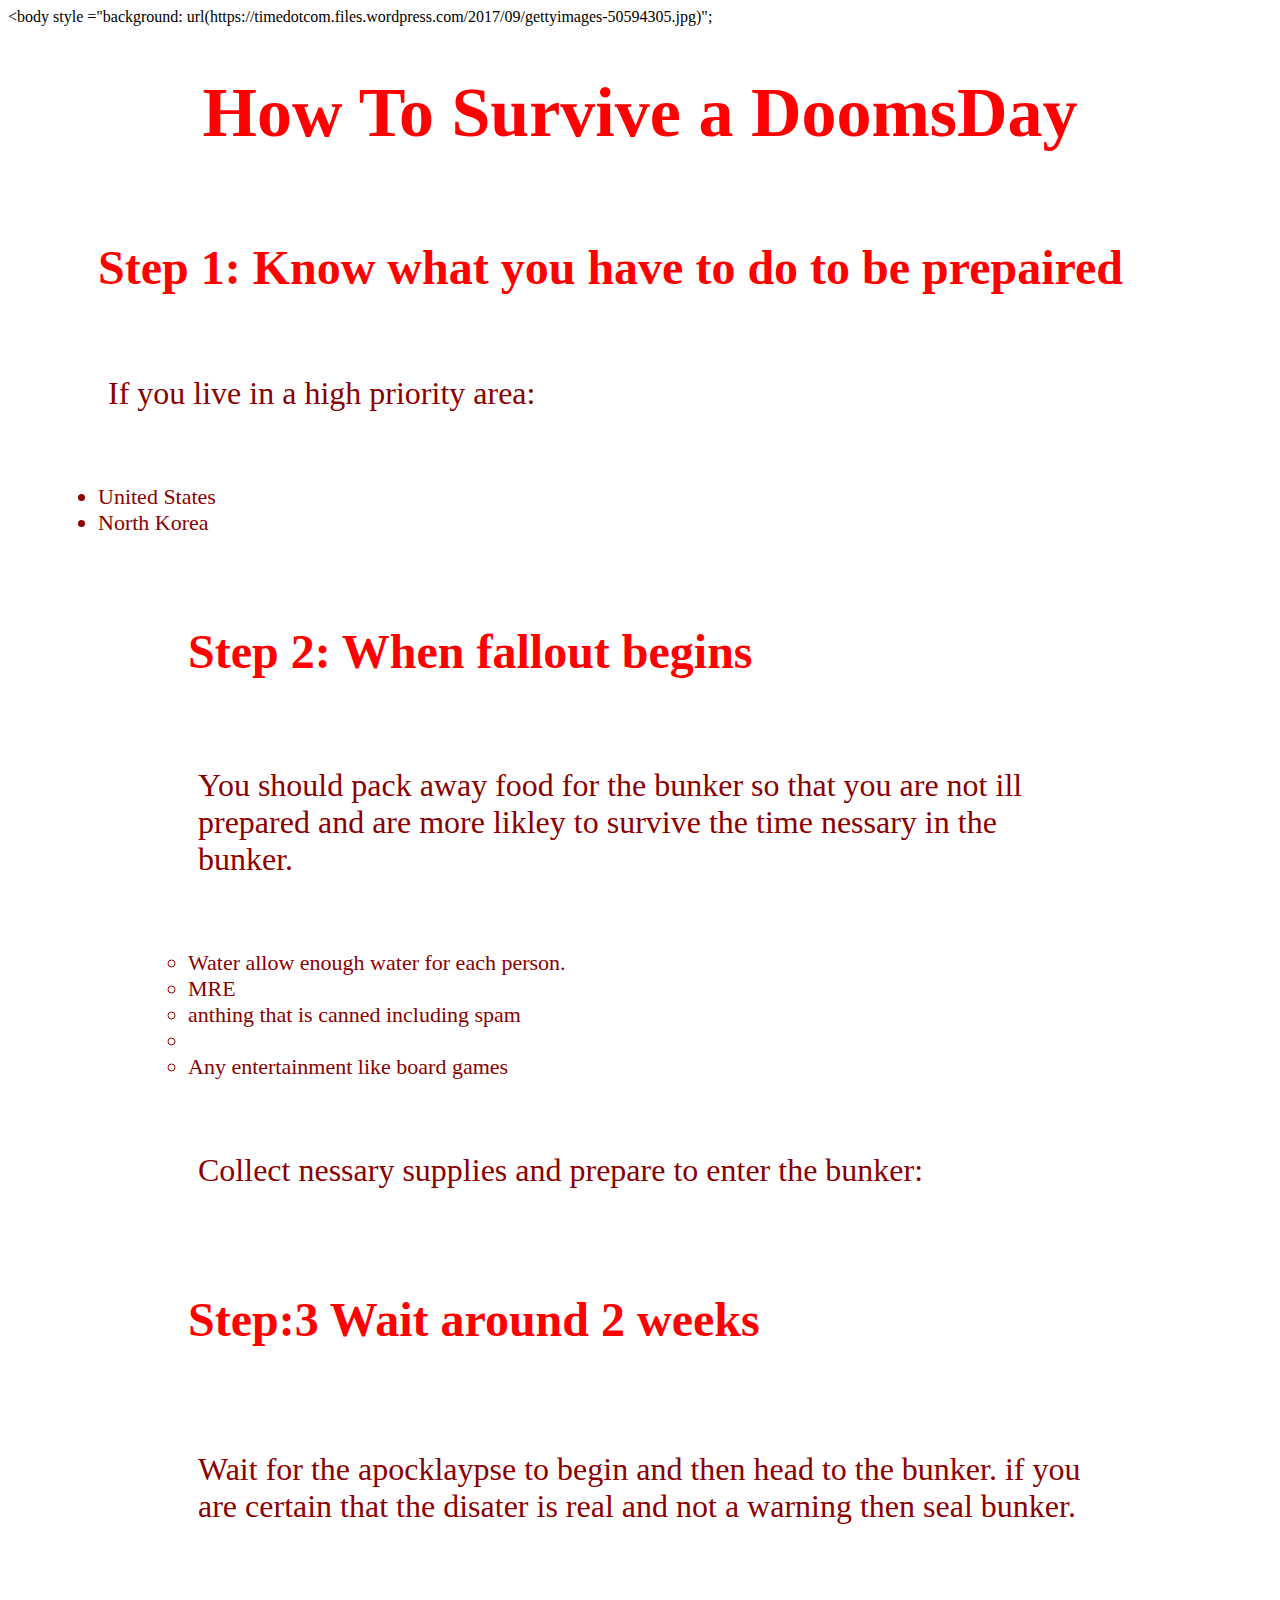
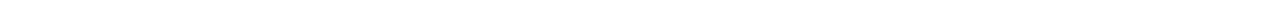
==== Root Folder/index.html @ 3919a33d "Add files via upload" ====
<!DOCTYPE html>
<html>
<body
  style = "background:url(https://timedotcom.files.wordpress.com/2017/09/gettyimages-50594305.jpg)">
  &lt;body style ="background: url(https://timedotcom.files.wordpress.com/2017/09/gettyimages-50594305.jpg)";
</body>

<link rel="stylesheet" href ="style.css">
<h1>How To Survive a DoomsDay</h1>

<h2>Step 1: Know what you have to do to be prepaired</h2>
<p>
  If you live in a high priority area:
  </p>

  <ul>
    <li>United States</li>
  <li>North Korea</li>

 <h3>Step 2: When fallout begins</h3>
 <p>
You should pack away food for the bunker so that you are not ill prepared
and are more likley to survive the time nessary in the
bunker.

<ul>
 <li>Water allow enough water for each person.</li>
 <li>MRE</li>
 <li>anthing that is canned including spam</li>
 <li>
 <li>Any entertainment like board games</li>
</ul>

 </p>
  <p>
Collect nessary supplies and prepare to enter the bunker:




</p>

<h4>Step:3 Wait around 2 weeks</h4>
<p>Wait for the apocklaypse to begin and then head to the bunker.
if you are certain that the disater is real and not a warning then seal bunker.

</html>
---- Root Folder/style.css ----
body
{
 color:black;

}

ul
{
  font-size: 22px;
  color: darkred;
  padding: 40px 90px;
}

h1
{
  color: red;
  text-align: center;
  font-size: 70px;
}

h2
{
  text-align: left;
  font-size: 48px;
  padding: 40px 90px;
  color: red;
}

h3
{
  font-size: 48px;
  text-align: left;
  padding: 40px 90px;
  color: red;
}


h4
{
  font-size: 48px;
  text-align: left;
  padding: 40px 90px;
  color: red;
}
p
{
 text-align: left;
 font-size:32px;
 padding: 0px 100px;
 letter-spacing: normal;
 line-height: normal;
 color: darkred;
}
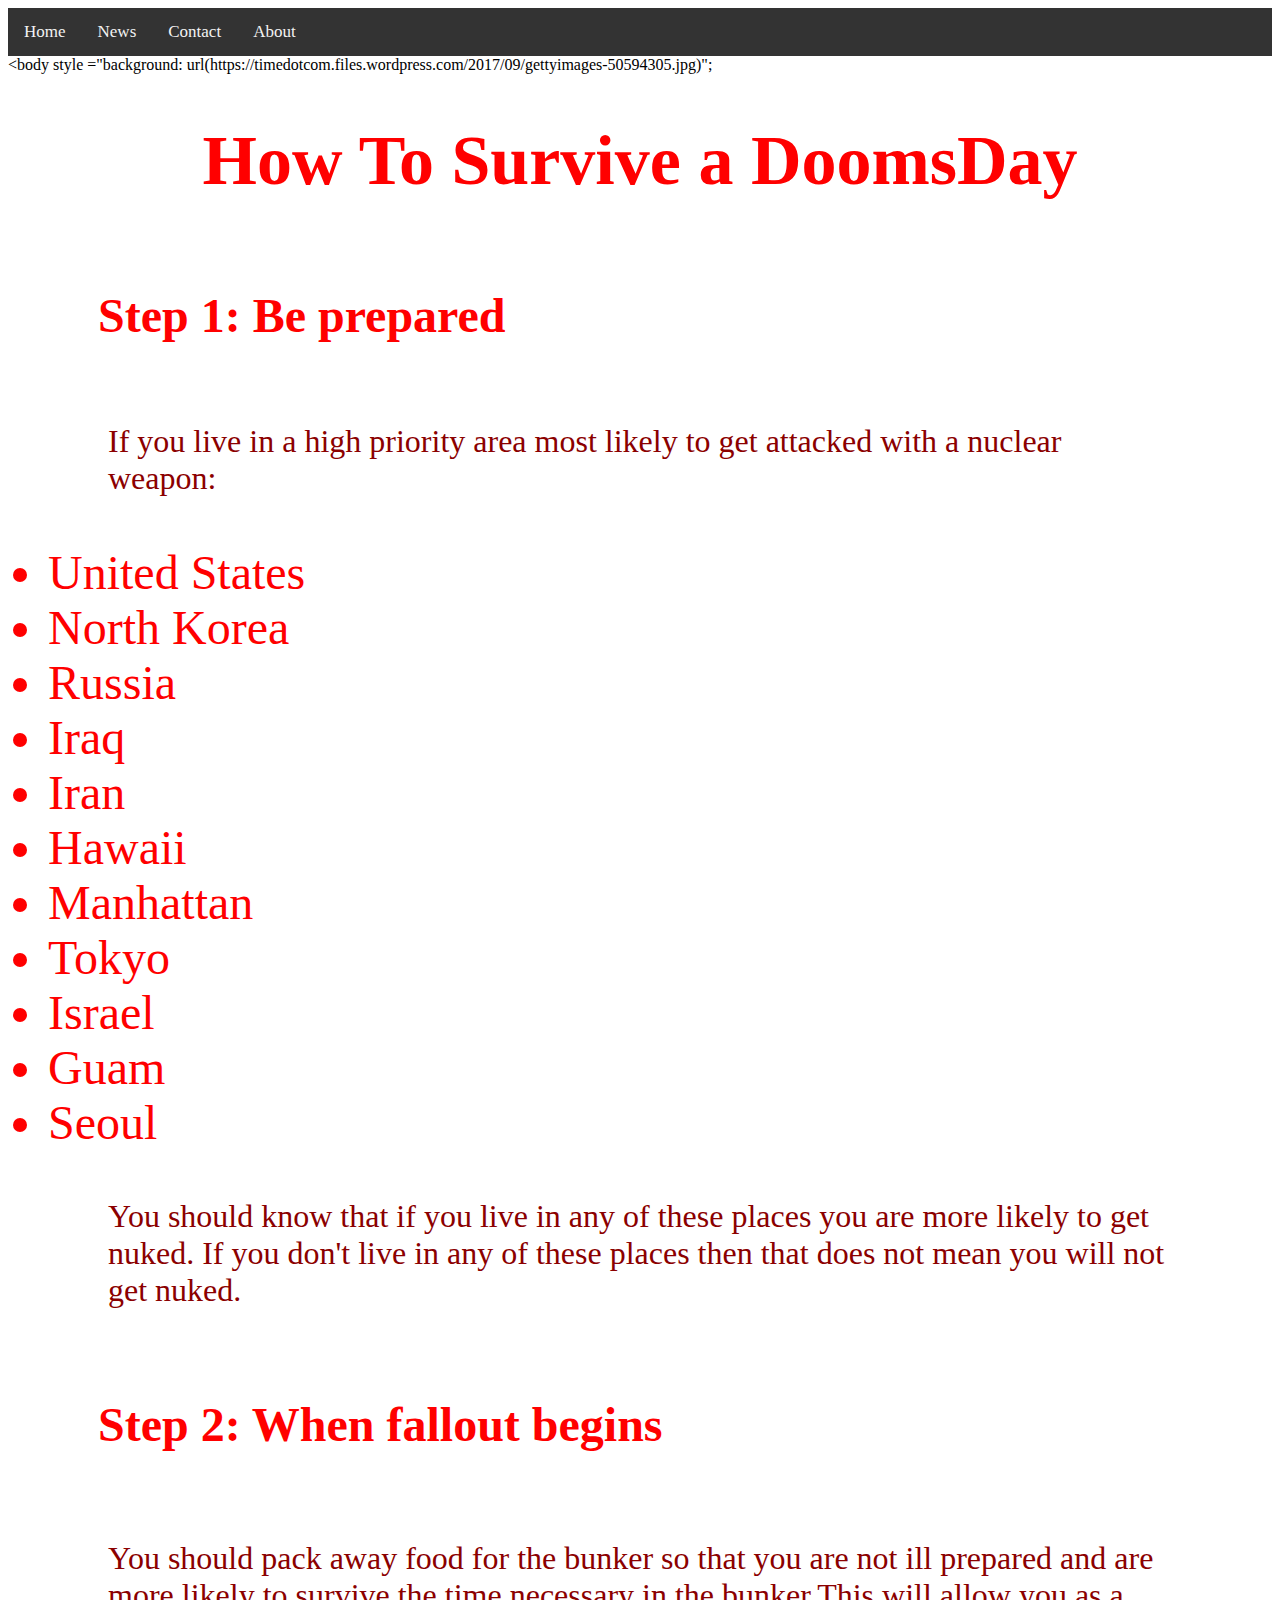
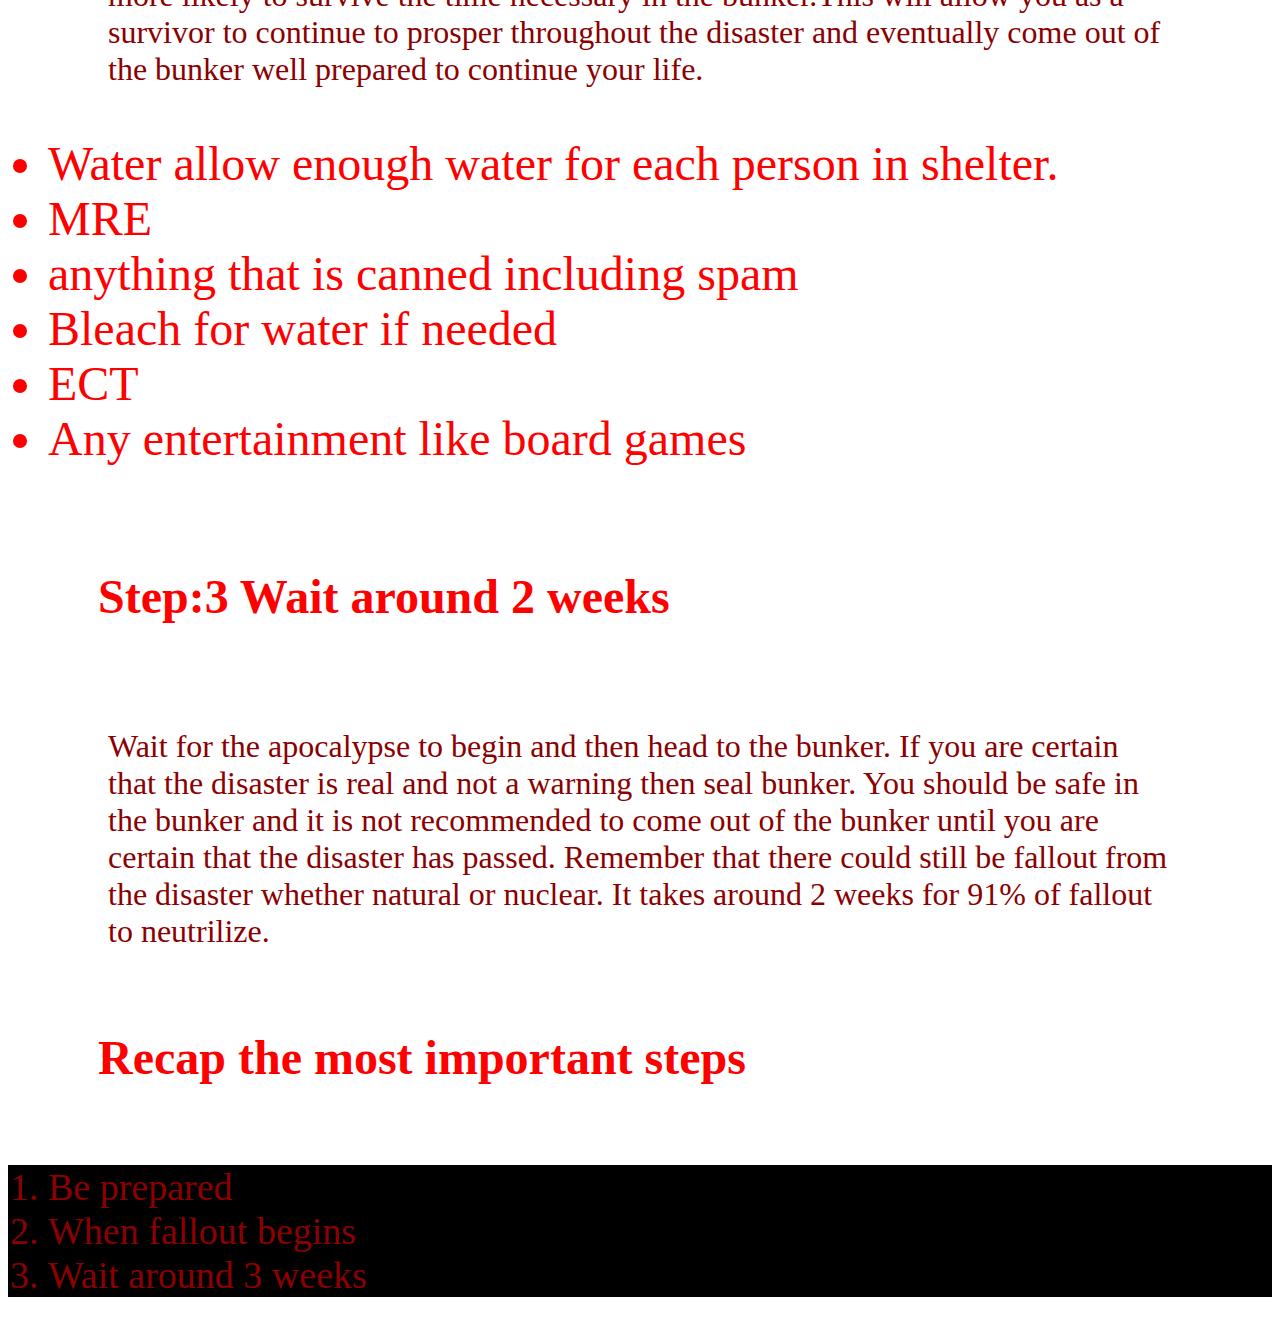
==== commit 97d86e80: "Add files via upload" ====
--- a/Root Folder/index.html
+++ b/Root Folder/index.html
@@ -1,5 +1,13 @@
 <!DOCTYPE html>
 <html>
+
+<div class="topnav">
+  <a class="navbuttons" href="index.html">Home</a>
+  <a class="navbuttons" href="news.html">News</a>
+  <a class="navbottons" href="contact.html">Contact</a>
+  <a class="navbottons" href="about.html">About</a>
+</div>
+
 <body
   style = "background:url(https://timedotcom.files.wordpress.com/2017/09/gettyimages-50594305.jpg)">
   &lt;body style ="background: url(https://timedotcom.files.wordpress.com/2017/09/gettyimages-50594305.jpg)";
@@ -8,40 +16,69 @@
 <link rel="stylesheet" href ="style.css">
 <h1>How To Survive a DoomsDay</h1>
 
-<h2>Step 1: Know what you have to do to be prepaired</h2>
+<h2>Step 1: Be prepared</h2>
 <p>
-  If you live in a high priority area:
+  If you live in a high priority area most likely to get attacked with a nuclear weapon:
   </p>
-
   <ul>
     <li>United States</li>
   <li>North Korea</li>
+  <li>Russia</li>
+  <li>Iraq</li>
+  <li>Iran</li>
+  <li>Hawaii</li>
+  <li>Manhattan</li>
+  <li>Tokyo</li>
+  <li>Israel</li>
+  <li>Guam</li>
+  <li>Seoul</li>
+</ul>
+
+<p>
+  You should know that if you live in any of these places you are more likely to get
+  nuked. If you don't live in any of these places then that does not mean you will not get nuked.
+
+</p>
 
  <h3>Step 2: When fallout begins</h3>
+
  <p>
 You should pack away food for the bunker so that you are not ill prepared
-and are more likley to survive the time nessary in the
-bunker.
+and are more likely to survive the time necessary in the
+bunker.This will allow you as a survivor to continue to prosper throughout the disaster and eventually come out of the bunker well prepared to continue your life.
+
+
 
 <ul>
- <li>Water allow enough water for each person.</li>
+ <li>Water allow enough water for each person in shelter.</li>
  <li>MRE</li>
- <li>anthing that is canned including spam</li>
- <li>
+ <li>anything that is canned including spam</li>
+ <li>Bleach for water if needed</li>
+ <li>ECT</li>
  <li>Any entertainment like board games</li>
+
 </ul>
 
  </p>
-  <p>
-Collect nessary supplies and prepare to enter the bunker:
 
 
+<h4>Step:3 Wait around 2 weeks</h4>
 
-
+<p>Wait for the apocalypse to begin and then head to the bunker.
+If you are certain that the disaster is real and not a warning then seal bunker.
+You should be safe in the bunker and it is not recommended to come out of the bunker until you are certain that the disaster has passed.
+Remember that there could still be fallout from the disaster whether natural or nuclear.
+It takes around 2 weeks for 91% of fallout to neutrilize.
 </p>
 
-<h4>Step:3 Wait around 2 weeks</h4>
-<p>Wait for the apocklaypse to begin and then head to the bunker.
-if you are certain that the disater is real and not a warning then seal bunker.
+<h2>
+  Recap the most important steps
+</h2>
+
+<ol type="1">
+  <li>Be prepared</li>
+  <li>When fallout begins</li>
+  <li>Wait around 3 weeks</li>
+</ol>
 
 </html>
--- a/Root Folder/style.css
+++ b/Root Folder/style.css
@@ -1,3 +1,29 @@
+.topnav {
+    background-color: #333;
+    overflow: hidden;
+}
+
+/* Style the links inside the navigation bar */
+.topnav a {
+    float: left;
+    color: #f2f2f2;
+    text-align: center;
+    padding: 14px 16px;
+    text-decoration: none;
+    font-size: 17px;
+}
+
+/* Change the color of links on hover */
+.topnav a:hover {
+    background-color: #ddd;
+    color: black;
+}
+
+/* Add a color to the active/current link */
+.topnav a.active {
+    background-color: #4CAF50;
+    color: white;
+}
 
 body
 {
@@ -9,7 +35,7 @@
 {
   font-size: 22px;
   color: darkred;
-  padding: 40px 90px;
+  font-size: 48px;
 }
 
 h1
@@ -17,6 +43,7 @@
   color: red;
   text-align: center;
   font-size: 70px;
+  background-color: white;
 }
 
 h2
@@ -25,6 +52,7 @@
   font-size: 48px;
   padding: 40px 90px;
   color: red;
+  background-color: white;
 }
 
 h3
@@ -33,6 +61,7 @@
   text-align: left;
   padding: 40px 90px;
   color: red;
+  background-color: white;
 }
 
 
@@ -42,7 +71,9 @@
   text-align: left;
   padding: 40px 90px;
   color: red;
+  background-color: white;
 }
+
 p
 {
  text-align: left;
@@ -51,4 +82,18 @@
  letter-spacing: normal;
  line-height: normal;
  color: darkred;
+ background-color: white;
 }
+
+ul
+{
+  color: red;
+}
+
+ol
+{
+  font-size: 38px;
+  color: darkred;
+  background-color: black;
+
+}
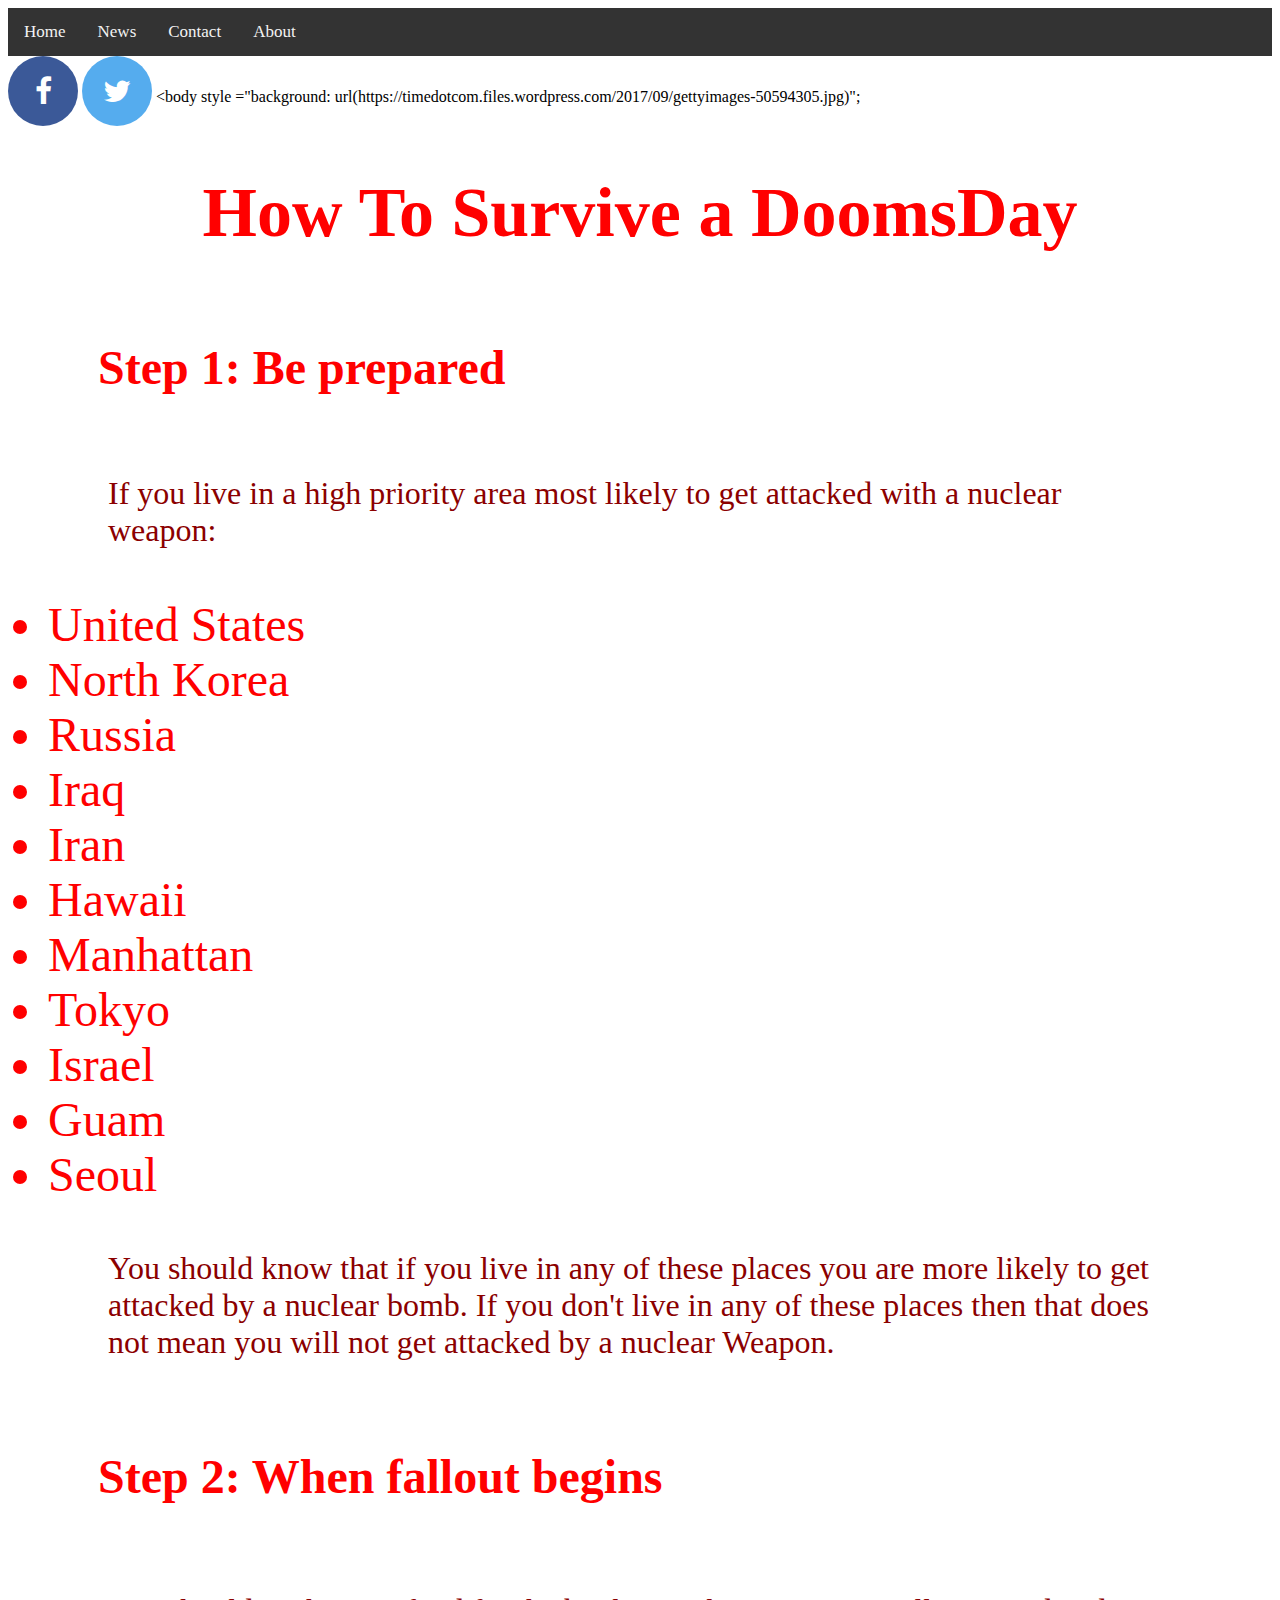
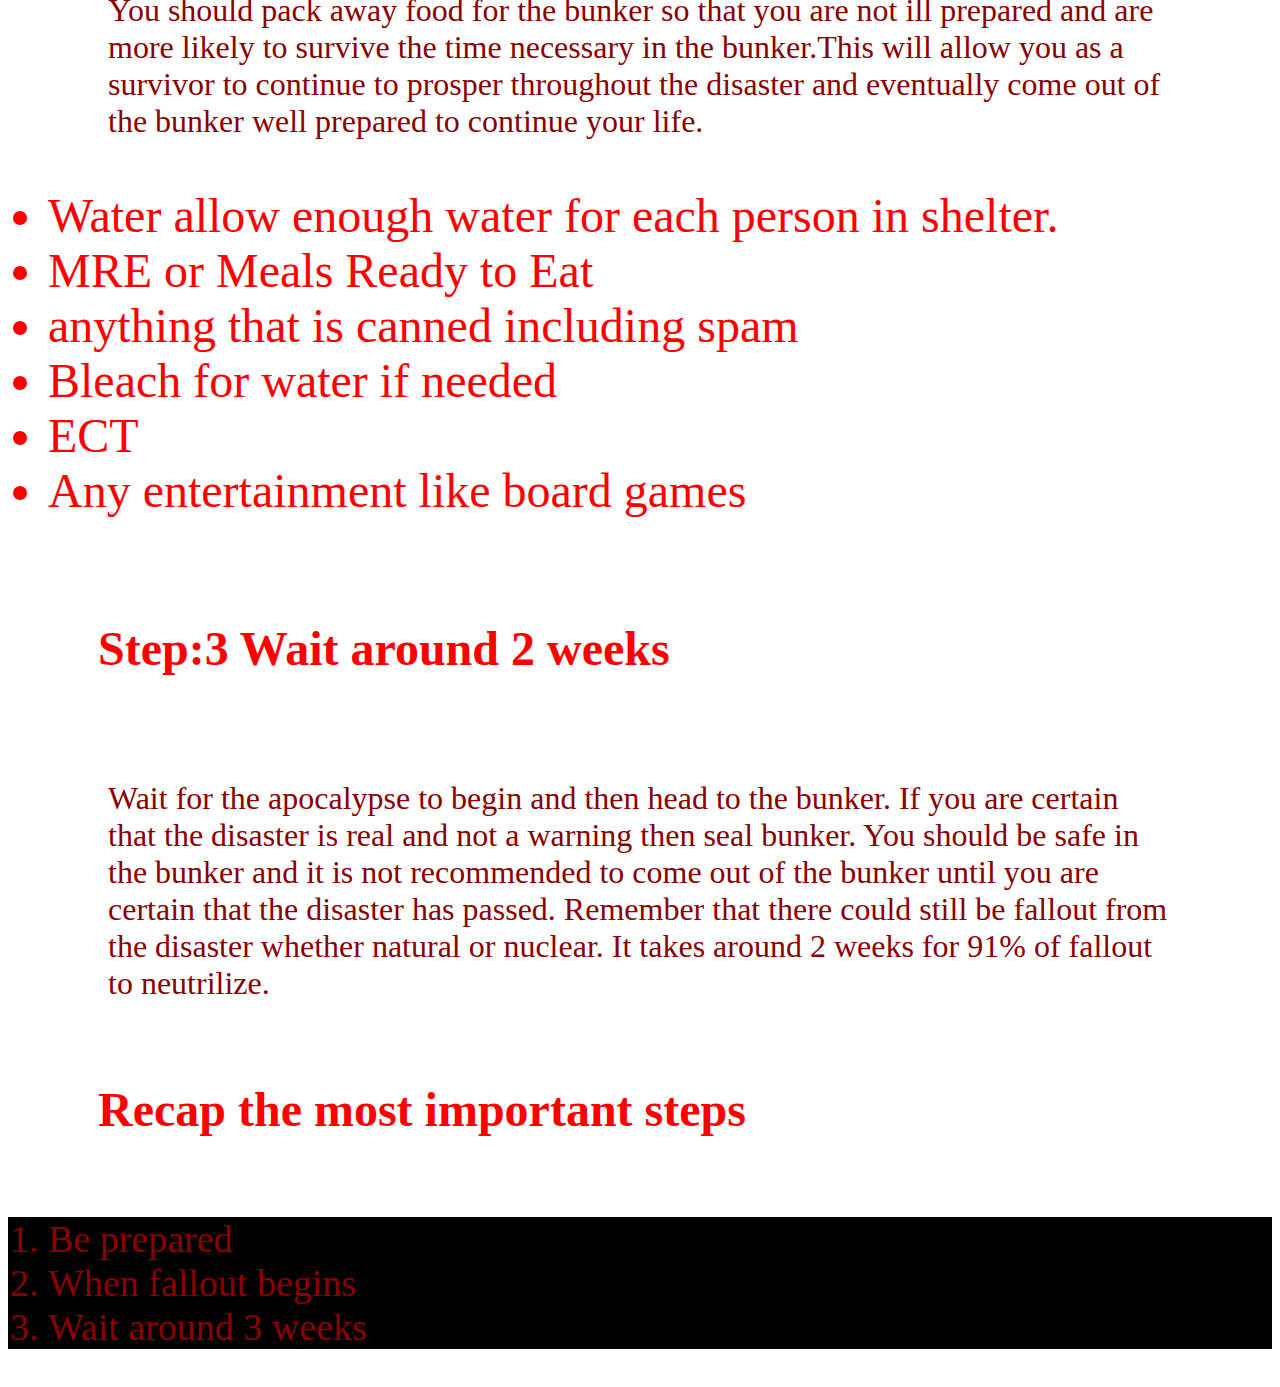
==== commit e0b4267a: "Add files via upload" ====
--- a/Root Folder/index.html
+++ b/Root Folder/index.html
@@ -1,5 +1,7 @@
 <!DOCTYPE html>
 <html>
+
+
 
 <div class="topnav">
   <a class="navbuttons" href="index.html">Home</a>
@@ -7,6 +9,15 @@
   <a class="navbottons" href="contact.html">Contact</a>
   <a class="navbottons" href="about.html">About</a>
 </div>
+
+
+<!-- Add icon library -->
+<link rel="stylesheet" href="https://cdnjs.cloudflare.com/ajax/libs/font-awesome/4.7.0/css/font-awesome.min.css">
+
+<!-- Add font awesome icons -->
+<a href="#" class="fa fa-facebook"></a>
+<a href="#" class="fa fa-twitter"></a>
+
 
 <body
   style = "background:url(https://timedotcom.files.wordpress.com/2017/09/gettyimages-50594305.jpg)">
@@ -36,7 +47,7 @@
 
 <p>
   You should know that if you live in any of these places you are more likely to get
-  nuked. If you don't live in any of these places then that does not mean you will not get nuked.
+  attacked by a nuclear bomb. If you don't live in any of these places then that does not mean you will not get attacked by a nuclear Weapon.
 
 </p>
 
@@ -51,7 +62,7 @@
 
 <ul>
  <li>Water allow enough water for each person in shelter.</li>
- <li>MRE</li>
+ <li>MRE or Meals Ready to Eat</li>
  <li>anything that is canned including spam</li>
  <li>Bleach for water if needed</li>
  <li>ECT</li>
--- a/Root Folder/style.css
+++ b/Root Folder/style.css
@@ -24,6 +24,45 @@
     background-color: #4CAF50;
     color: white;
 }
+
+/* Style all font awesome icons */
+.fa {
+    padding: 20px;
+    font-size: 30px;
+    width: 50px;
+    text-align: center;
+    text-decoration: none;
+}
+
+/* Add a hover effect if you want */
+.fa:hover {
+    opacity: 0.7;
+}
+
+/* Set a specific color for each brand */
+
+/* Facebook */
+.fa-facebook {
+    background: #3B5998;
+    color: white;
+}
+
+/* Twitter */
+.fa-twitter {
+    background: #55ACEE;
+    color: white;
+}
+
+.fa {
+    padding: 20px;
+    font-size: 30px;
+    width: 30px;
+    text-align: center;
+    text-decoration: none;
+    border-radius: 50%;
+}
+
+
 
 body
 {
